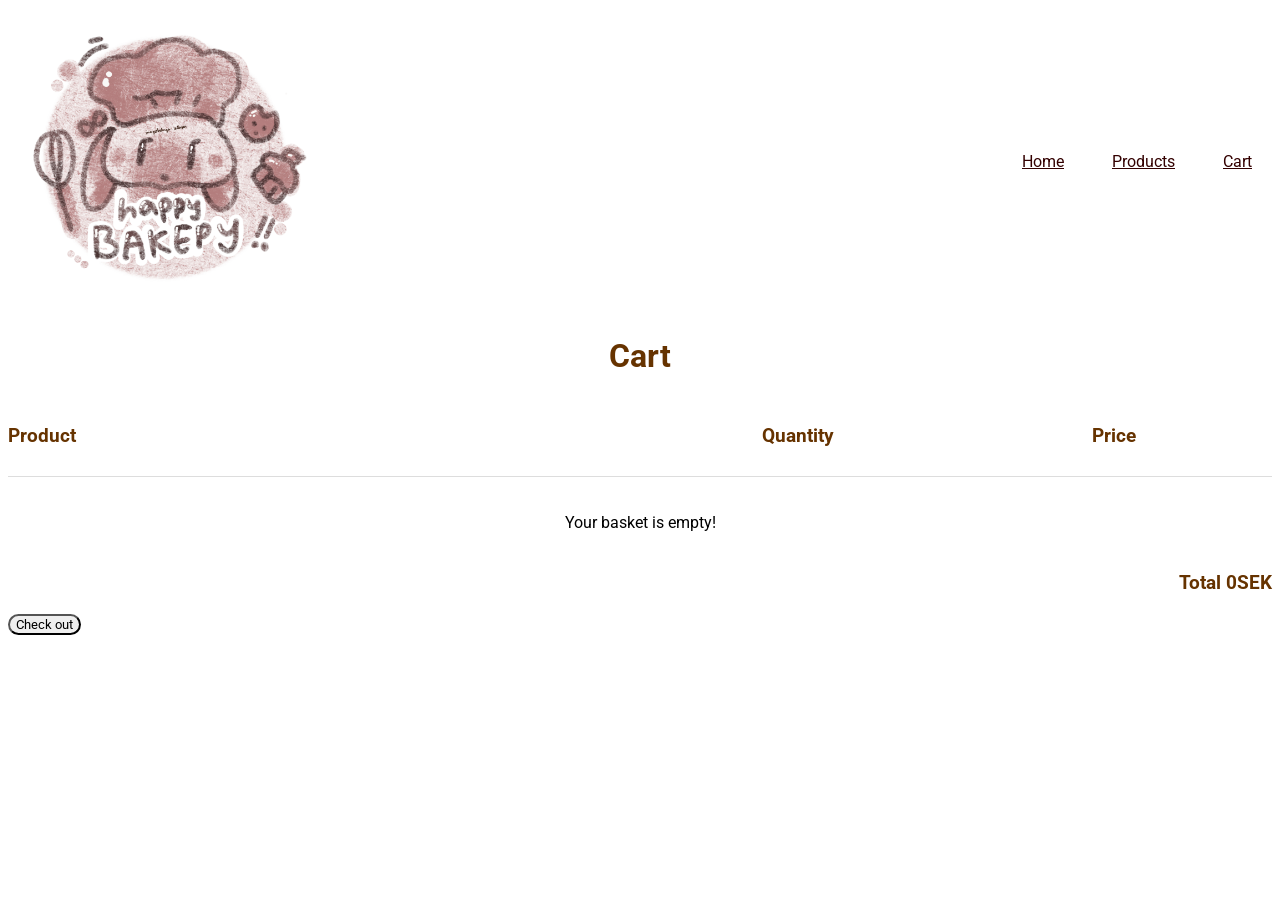
==== cart.html @ 40c9d892 "fix some bugs" ====
<!DOCTYPE html>
<html lang="en">
<head>
   <meta charset="UTF-8">
   <meta name="viewport" content="width=device-width, initial-scale=1.0">
   <title>Cart</title>
   <link rel="stylesheet" href="css/cart.css">
   <link rel="preconnect" href="https://fonts.googleapis.com">
<link rel="preconnect" href="https://fonts.gstatic.com" crossorigin>
<link href="https://fonts.googleapis.com/css2?family=Google+Sans:ital,opsz,wght@0,17..18,400..700;1,17..18,400..700&family=Roboto:ital,wght@0,100..900;1,100..900&display=swap" rel="stylesheet">
</head>
<body>
   <header>
   <div class="logo">
       <img src="img/logohappybakery.jpg" alt="Happy Bakery logo">
   </div>
<nav>
   <ul>
     <a href="index.html">
       <li>Home</li>
   </a>
     <a href="products.html">
       <li>Products</li>
   </a>
     <a href="cart.html">
       <li>Cart</li>
   </a>
   </ul>
</nav>
</header>
<h1>Cart</h1>
<main class ="cart-page">
<div class="cart-collumn">
<!--product collumn-->
<div class="product-collumn">
<h3 class ="product">Product</h3>
</div>
<!--quantity collumn-->
<div class="product-quantity">
<h3 class="quantity">Quantity</h3>
</div>
<!--price collumn-->
<div class="product-price">
<h3 class="price">Price</h3>
</div>
</div>
<div id="cart-items-list"></div>
<h3 class="total">Total <span id="total-price">0</span>SEK</h3>
</div>
<button class="check-out">Check out</button>
</main>
<script src="js/cart.js"></script>
  
</body>
</html>
---- css/cart.css ----
* {
     font-family: "Roboto", sans-serif;
}


/* header */
header {
   display: flex;
   justify-content: space-between;
   align-items: center;
   padding: 10px 20px;
}


nav {
 display: flex;
 gap: 20px;
 width: auto;
}


.logo img {
   width: 30%;
   height: 30%;
}


.category-img {
   width: 100%;
   height: 100%;
}


ul {
   display: flex;
   list-style: none;
   padding-left: 0;
}


li {
   margin-left: 3rem;
}


a {
color: #330000;
}


h1 {
   text-align: center;
   color:#663300;
}


h3 {
   text-align: center;
   color:#663300;
}


@media screen and (max-width: 520px) {
header, ul {
   flex-direction: column;
}
}
.cart-collumn, .cart-item-row {
   display: flex;
   justify-content: space-between;
   align-items: center;
   border-bottom: 1px solid #ddd;
   padding: 10px 0;
}
.product-collumn, .product-info-col {
   flex: 2;
   display: flex;
   align-items: center;
   gap: 10px;
}


.product-quantity, .quantity-col {
   flex: 1;
   text-align: center;
}


.product-price, .price-col {
   flex: 1;
   text-align: right;
}


.product {
   text-align: left;
}
.total {
   text-align: right;
   margin-top: 20px;
}
.check-out {
   display: flex;
   margin-top: 20px;
   align-items: center;
   text-align: right;
   border-radius: 20px;
}
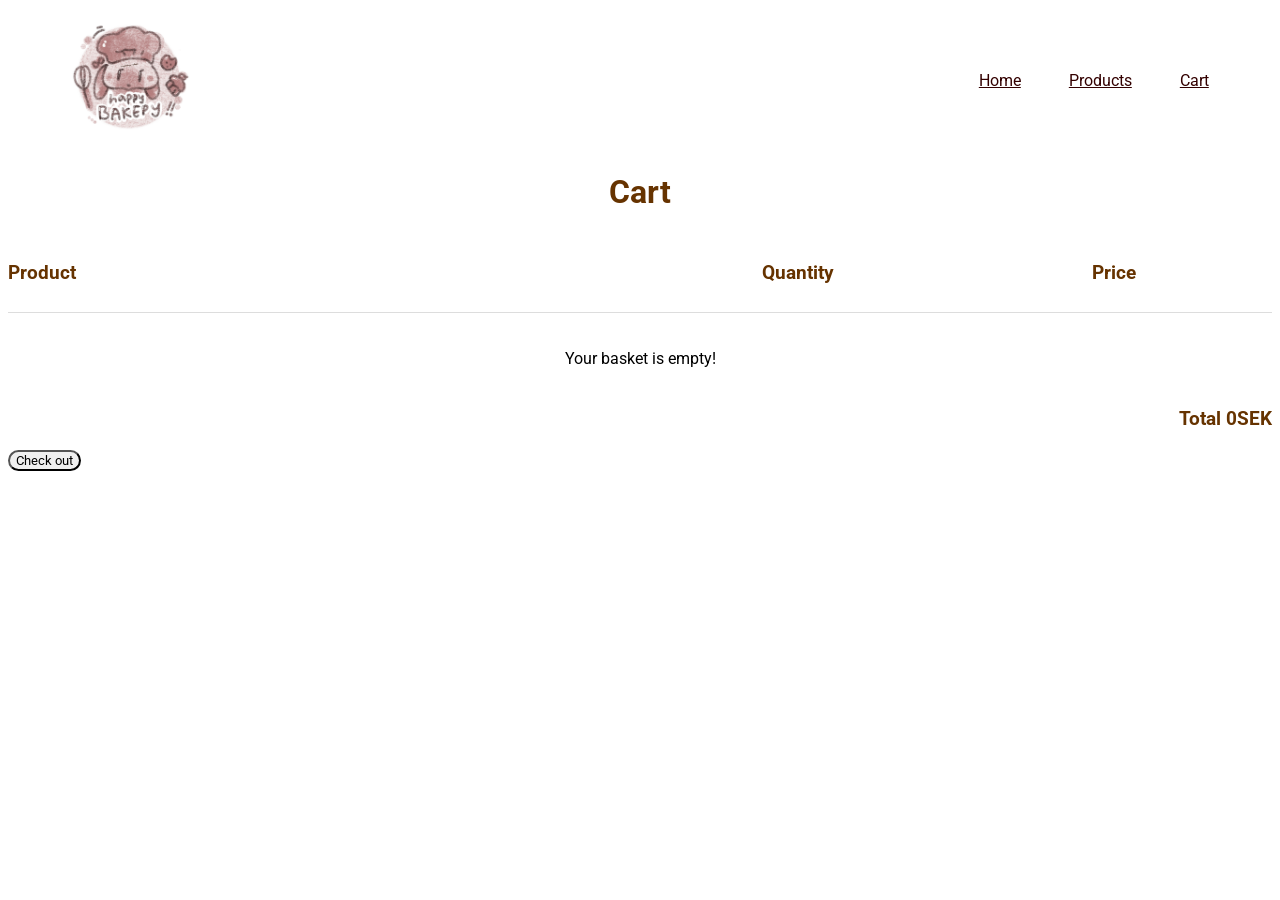
==== commit 41bea8ec: "making the main.css" ====
--- a/cart.html
+++ b/cart.html
@@ -5,6 +5,7 @@
    <meta name="viewport" content="width=device-width, initial-scale=1.0">
    <title>Cart</title>
    <link rel="stylesheet" href="css/cart.css">
+   <link rel="stylesheet" href="css/main.css">
    <link rel="preconnect" href="https://fonts.googleapis.com">
 <link rel="preconnect" href="https://fonts.gstatic.com" crossorigin>
 <link href="https://fonts.googleapis.com/css2?family=Google+Sans:ital,opsz,wght@0,17..18,400..700;1,17..18,400..700&family=Roboto:ital,wght@0,100..900;1,100..900&display=swap" rel="stylesheet">
--- a/css/cart.css
+++ b/css/cart.css
@@ -1,53 +1,3 @@
-* {
-     font-family: "Roboto", sans-serif;
-}
-
-
-/* header */
-header {
-   display: flex;
-   justify-content: space-between;
-   align-items: center;
-   padding: 10px 20px;
-}
-
-
-nav {
- display: flex;
- gap: 20px;
- width: auto;
-}
-
-
-.logo img {
-   width: 30%;
-   height: 30%;
-}
-
-
-.category-img {
-   width: 100%;
-   height: 100%;
-}
-
-
-ul {
-   display: flex;
-   list-style: none;
-   padding-left: 0;
-}
-
-
-li {
-   margin-left: 3rem;
-}
-
-
-a {
-color: #330000;
-}
-
-
 h1 {
    text-align: center;
    color:#663300;
@@ -106,5 +56,3 @@
    text-align: right;
    border-radius: 20px;
 }
-
-
--- a/css/main.css
+++ b/css/main.css
@@ -0,0 +1,73 @@
+* {
+     font-family: "Roboto", sans-serif;
+}
+
+
+/* header */
+header {
+   display: flex;
+   justify-content: space-between;
+   align-items: center;
+   padding: 10px 5%;
+}
+
+
+nav {
+ display: flex;
+ gap: 20px;
+ width: auto;
+}
+
+
+.logo img {
+   width: 120px;
+   height: auto;
+}
+
+
+.category-img {
+   width: 100%;
+   height: 100%;
+}
+
+
+ul {
+   display: flex;
+   list-style: none;
+   padding-left: 0;
+}
+
+
+li {
+   margin-left: 3rem;
+}
+
+
+a {
+color: #330000;
+}
+
+/*footer*/
+footer {
+   border-top: 1px solid black;
+   margin-top: 2rem;
+   color: #663300;
+}
+/* Breakpoint 1: Tablet (under 1024px) -> 2 collumns */
+@media screen and (max-width: 1024px) {
+    .category-container {
+        grid-template-columns: repeat(2, 1fr);
+    }
+}
+
+/* Breakpoint 2: Mobile (under 600px) -> 1 collumn */
+@media screen and (max-width: 600px) {
+    .category-container {
+        grid-template-columns: 1fr;
+    }
+    
+    header {
+        flex-direction: column;
+        text-align: center;
+    }
+}
